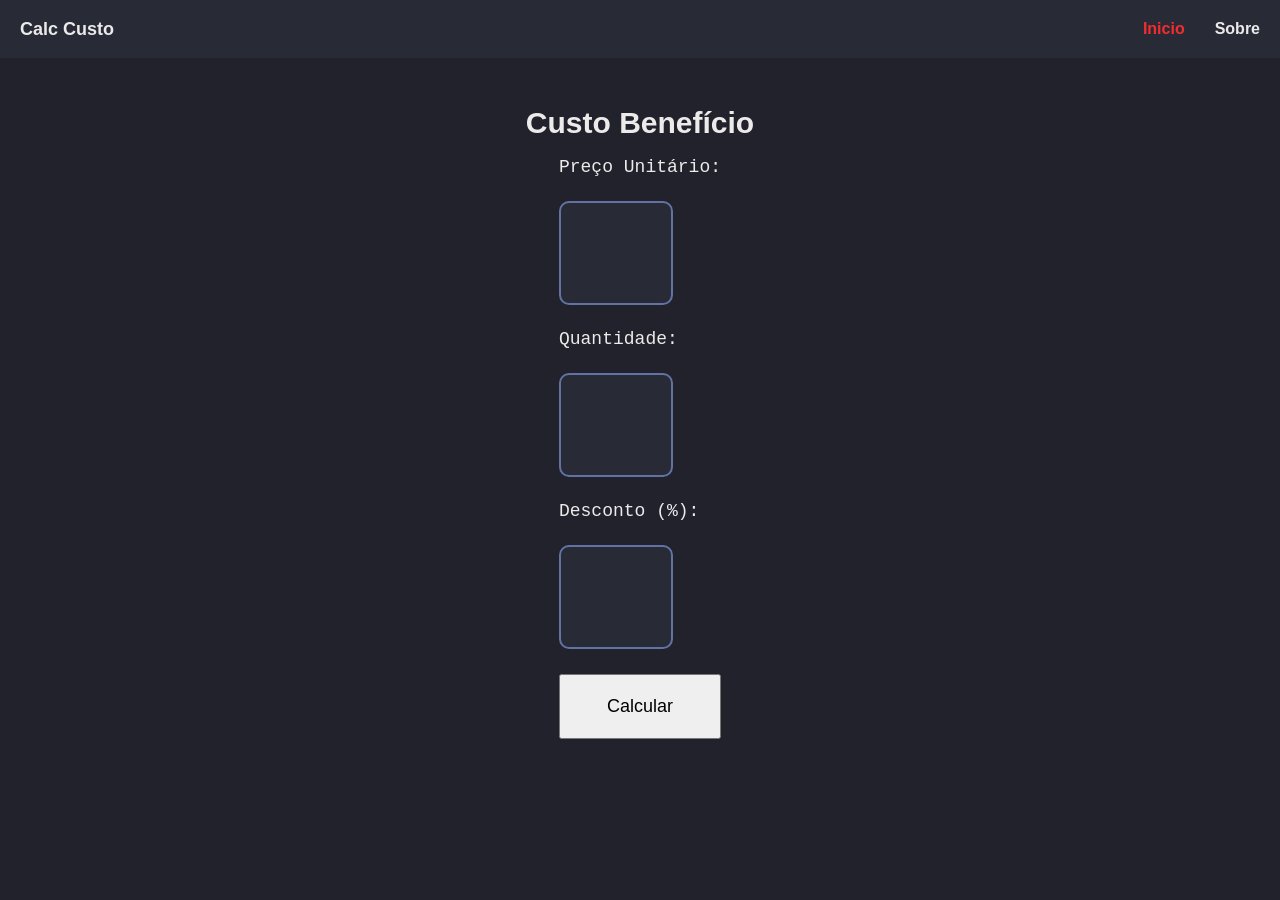
==== HTML_e_CSS/jltm-calcula-custo-beneficio/index.html @ 74440334 "Iniciando com JavaScript" ====
<!DOCTYPE html>
<html lang="pt-BR">

<head>
    <meta charset="UTF-8">
    <meta name="viewport" content="width=device-width, initial-scale=1.0">
    <title>Calculadora de Custo Benefício</title>
    <link rel="stylesheet" href="reset.css">
    <link rel="stylesheet" href="style.css">
</head>

<body>
    <header>
        <a href="#">
            <h2>Calc Custo</h2>
        </a>
        <nav class="nav">
            <a href="#" class="active">Inicio</a>
            <a href="#">Sobre</a>
        </nav>
    </header>
    <main>
        <div id="custoBen">

            <h1>Custo Benefício</h1>
            <form id="calc-form">
                <label for="preco-unitario">Preço Unitário:</label>
                <input type="number" id="preco-unitario" required>
                <label for="quantidade">Quantidade:</label>
                <input type="number" id="quantidade" required>
                <label for="desconto">Desconto (%):</label>
                <input type="number" id="desconto" required>
                <button id="btnCalc">Calcular</button>
            </form>
            <div id="result">
                <!-- Renderização do resultado -->
            </div>
        </div>
    </main>
    <footer>

    </footer>

    <script type="module" src="./script.js"></script>
</body>

</html>
---- HTML_e_CSS/jltm-calcula-custo-beneficio/style.css ----
body {
    margin: 0;
    padding: 0;
    box-sizing: border-box;
    font-family: Arial, Helvetica, sans-serif;
    color: #edeaea;
    display: flex;
    flex-direction: column;
    align-items: center;
    justify-content: center;
    background-color: #21222C;
}

header {
    display: flex;
    justify-content: space-between;
    align-items: center;
    padding: 20px 50px 20px 50px;
    width: 100%;
    background-color: #282A36;
}

header h2 {
    margin: auto 20px;
    font-size: 18px;
    font-weight: bolder;
}

nav {
    display: flex;
    margin: auto 20px;
    gap: 30px;
}

header a {
    text-decoration: none;
    color: #eaeaea;
    font-weight: bold;
    font-size: 16px;
    position: relative;
}

header a.active,
header a:hover {
    color: #f32d2d;
}

header a.active::after {
    content: "";
    display: absolute;
    width: 100%;
    height: 2px;
    background-color: #fff;
    bottom: -5px;
    left: 0
}

main {
    text-align: center;
    margin-top: 50px;
}

main h1 {
    font-size: 30px;
    font-weight: bold;
    margin-bottom: 20px;
}

#calc-form {
    display: flex;
    flex-direction: column;
    gap: 25px;
    font-size: 18px;
}

#calc-form label {
    text-align: left;
    font-family: 'Courier New', Courier, monospace;
}

#calc-form input {
    padding: 10px 5px;
    font-size: 20px;
    max-width: 100px;
    max-height: 100px;
    height: 80px;
    background-color: #282A36;
    border: 2px solid #6272a4;
    border-radius: 10px;
    color: white;
    font-weight: bold;
}

#calc-form button {
    display: block;
    font-size: 18px;
    padding: 20px;
}

#result h3 {
    margin: 20px;
    font-size: 20px;
}

#custoBen {
    display: grid;
    place-items: center
}

#btnCalc {
    width: 100%;
}
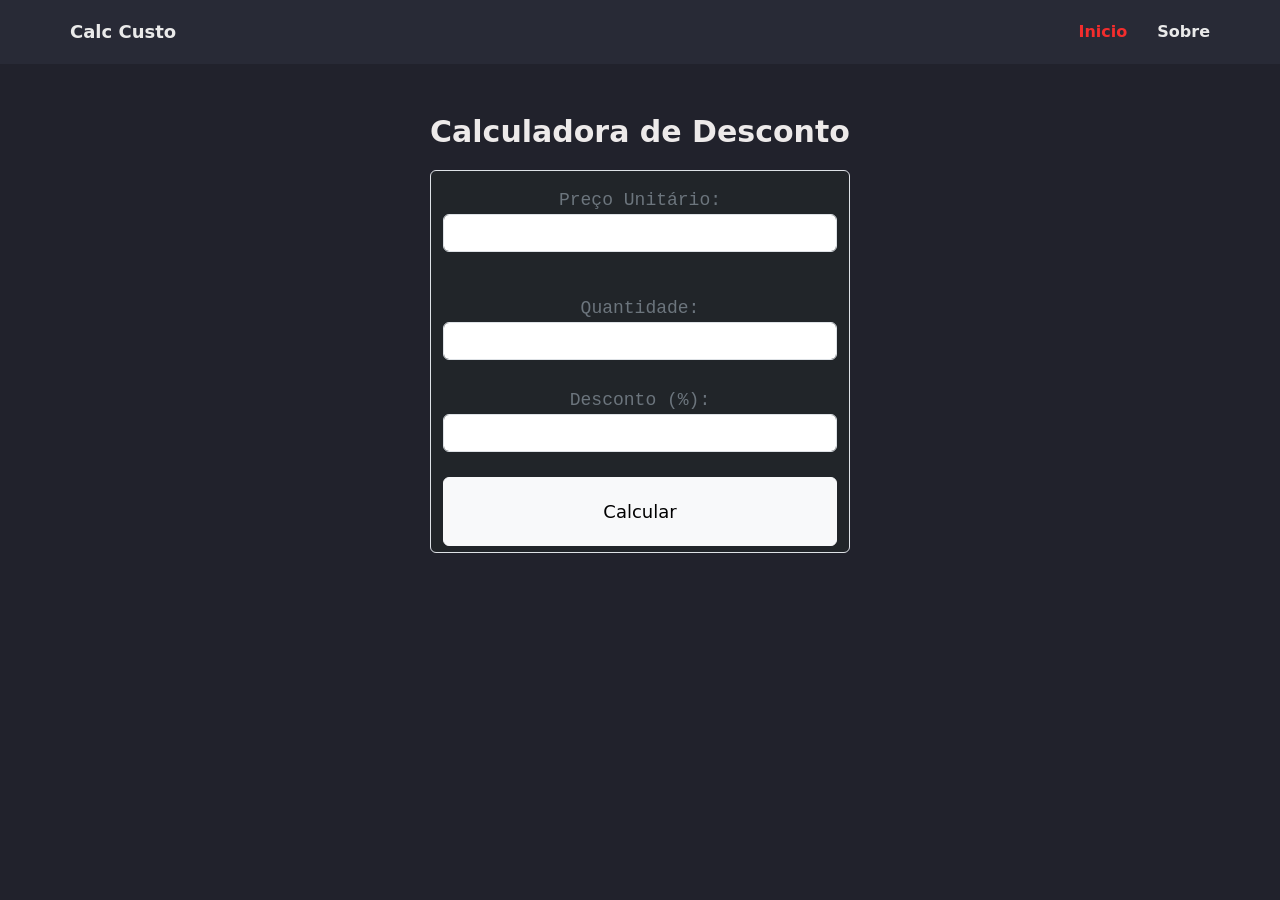
==== commit 4959d65e: "Modificações com bootstrap" ====
--- a/HTML_e_CSS/jltm-calcula-custo-beneficio/index.html
+++ b/HTML_e_CSS/jltm-calcula-custo-beneficio/index.html
@@ -7,6 +7,7 @@
     <title>Calculadora de Custo Benefício</title>
     <link rel="stylesheet" href="reset.css">
     <link rel="stylesheet" href="style.css">
+    <link href="https://cdn.jsdelivr.net/npm/bootstrap@5.3.6/dist/css/bootstrap.min.css" rel="stylesheet" integrity="sha384-4Q6Gf2aSP4eDXB8Miphtr37CMZZQ5oXLH2yaXMJ2w8e2ZtHTl7GptT4jmndRuHDT" crossorigin="anonymous">
 </head>
 
 <body>
@@ -22,15 +23,24 @@
     <main>
         <div id="custoBen">
 
-            <h1>Custo Benefício</h1>
-            <form id="calc-form">
-                <label for="preco-unitario">Preço Unitário:</label>
-                <input type="number" id="preco-unitario" required>
-                <label for="quantidade">Quantidade:</label>
-                <input type="number" id="quantidade" required>
-                <label for="desconto">Desconto (%):</label>
-                <input type="number" id="desconto" required>
-                <button id="btnCalc">Calcular</button>
+            <h1>Calculadora de Desconto</h1>
+            <form id="calc-form" class="form-control bg-dark text-secondary">
+                <div class="mb-3 my-2">
+                    <label for="preco-unitario">Preço Unitário:</label>
+                    <input id="preco-unitario" class="form-control border-secundary" type="number" required>
+                </div>
+
+                <div>
+                    <label for="quantidade">Quantidade:</label>
+                    <input id="quantidade" class="form-control border-secundary" type="number" id="quantidade" required>
+                </div>
+
+                <div>
+                    <label for="desconto">Desconto (%):</label>
+                    <input id="desconto" class="form-control border-secundary" type="number" required>
+                </div>
+
+                <button id="btnCalc" class="btn btn-light">Calcular</button>
             </form>
             <div id="result">
                 <!-- Renderização do resultado -->
@@ -41,6 +51,7 @@
 
     </footer>
 
+    <script src="https://cdn.jsdelivr.net/npm/bootstrap@5.3.6/dist/js/bootstrap.bundle.min.js" integrity="sha384-j1CDi7MgGQ12Z7Qab0qlWQ/Qqz24Gc6BM0thvEMVjHnfYGF0rmFCozFSxQBxwHKO" crossorigin="anonymous"></script>
     <script type="module" src="./script.js"></script>
 </body>
 
--- a/HTML_e_CSS/jltm-calcula-custo-beneficio/style.css
+++ b/HTML_e_CSS/jltm-calcula-custo-beneficio/style.css
@@ -3,12 +3,12 @@
     padding: 0;
     box-sizing: border-box;
     font-family: Arial, Helvetica, sans-serif;
-    color: #edeaea;
+    color: #edeaea !important;
     display: flex;
     flex-direction: column;
     align-items: center;
     justify-content: center;
-    background-color: #21222C;
+    background-color: #21222C !important;
 }
 
 header {
@@ -78,7 +78,7 @@
     font-family: 'Courier New', Courier, monospace;
 }
 
-#calc-form input {
+/* #calc-form input {
     padding: 10px 5px;
     font-size: 20px;
     max-width: 100px;
@@ -89,7 +89,7 @@
     border-radius: 10px;
     color: white;
     font-weight: bold;
-}
+} */
 
 #calc-form button {
     display: block;
